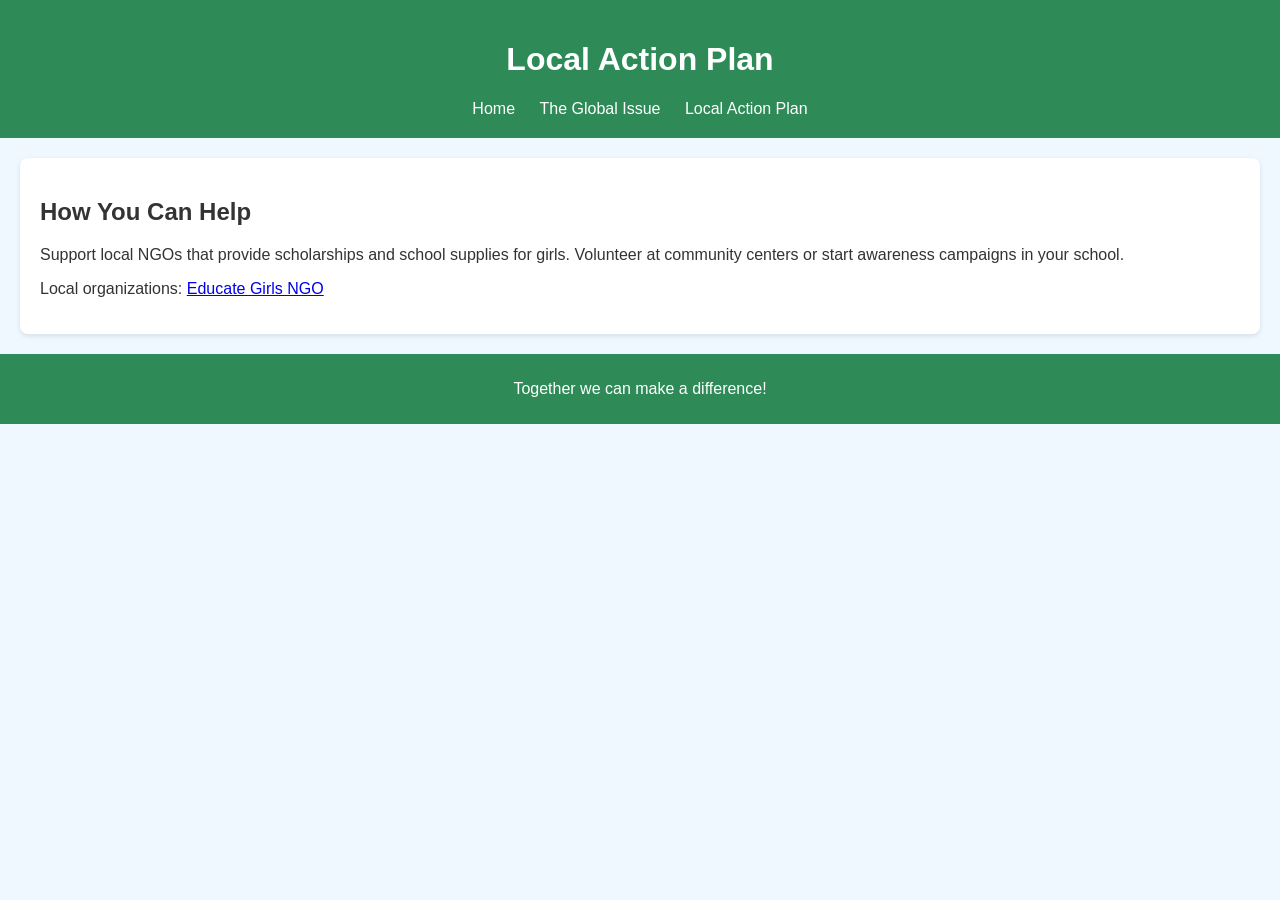
==== action.html @ 14a6e1ab "Rename pge3.html to action.html" ====
<!DOCTYPE html>
<html lang="en">
<head>
  <meta charset="UTF-8">
  <meta name="viewport" content="width=device-width, initial-scale=1.0">
  <title>Local Action Plan</title>
  <link rel="stylesheet" href="style.css">
</head>
<body>
  <header>
    <h1>Local Action Plan</h1>
    <nav>
      <a href="index.html">Home</a>
      <a href="global.html">The Global Issue</a>
      <a href="action.html">Local Action Plan</a>
    </nav>
  </header>

  <section>
    <h2>How You Can Help</h2>
    <p>Support local NGOs that provide scholarships and school supplies for girls. Volunteer at community centers or start awareness campaigns in your school.</p>
    <p>Local organizations: <a href="https://www.educategirls.ngo/">Educate Girls NGO</a></p>
  </section>

  <footer>
    <p>Together we can make a difference!</p>
  </footer>
</body>
</html>
---- style.css ----
body {
  font-family: 'Segoe UI', sans-serif;
  background-color: #f0f8ff;
  color: #333;
  margin: 0;
  padding: 0;
}

header {
  background-color: #2e8b57;
  color: white;
  text-align: center;
  padding: 20px;
}

nav a {
  color: white;
  margin: 0 10px;
  text-decoration: none;
}

nav a:hover {
  text-decoration: underline;
}

section {
  padding: 20px;
  margin: 20px;
  background-color: white;
  border-radius: 8px;
  box-shadow: 0 2px 5px rgba(0,0,0,0.1);
}

footer {
  text-align: center;
  background-color: #2e8b57;
  color: white;
  padding: 10px;
}
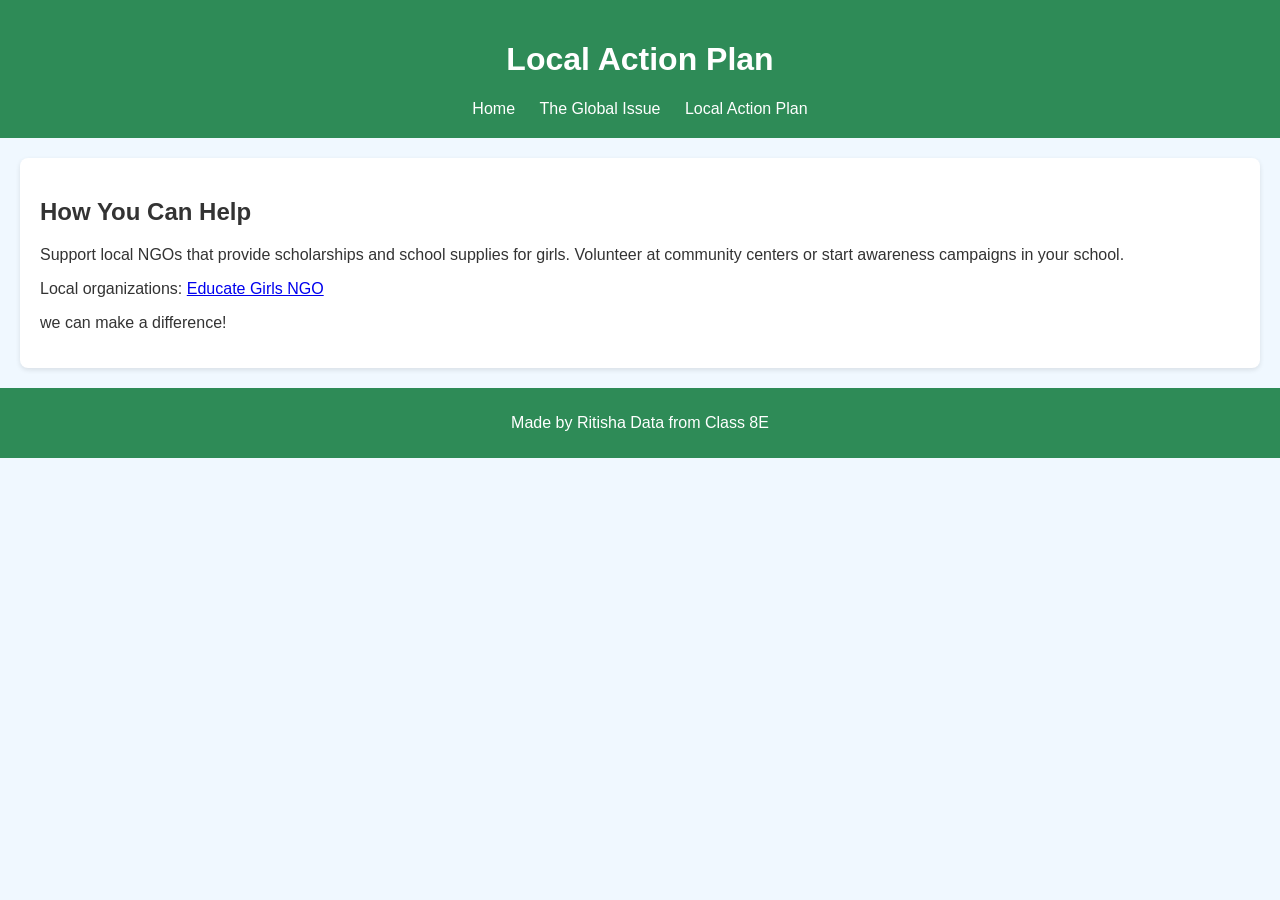
==== commit 5662243f: "Update action.html" ====
--- a/action.html
+++ b/action.html
@@ -20,10 +20,11 @@
     <h2>How You Can Help</h2>
     <p>Support local NGOs that provide scholarships and school supplies for girls. Volunteer at community centers or start awareness campaigns in your school.</p>
     <p>Local organizations: <a href="https://www.educategirls.ngo/">Educate Girls NGO</a></p>
+    <p></p> we can make a difference!</p>
   </section>
 
   <footer>
-    <p>Together we can make a difference!</p>
+    <p>Made by Ritisha Data from Class 8E</p>
   </footer>
 </body>
 </html>
